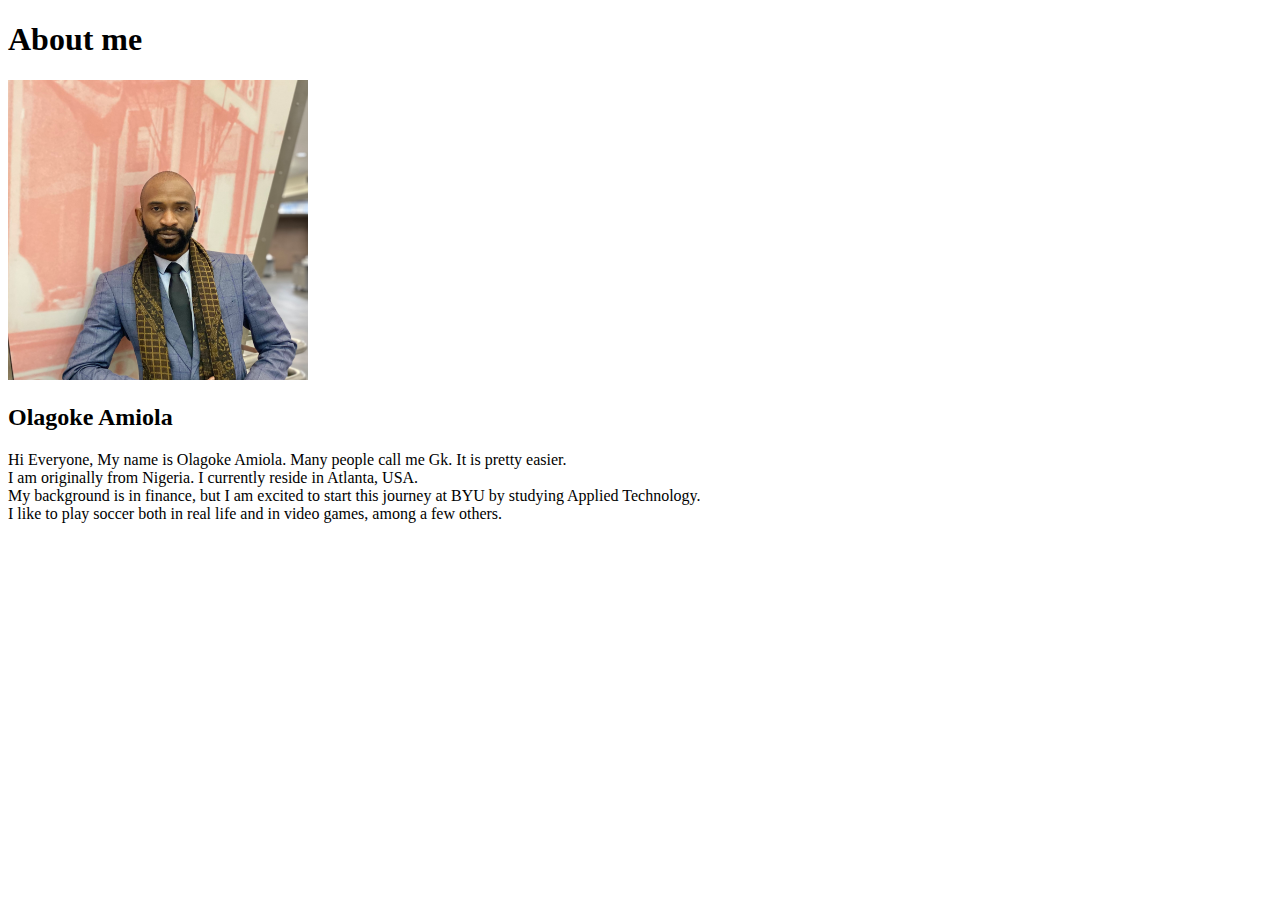
==== aboutme/index.html @ 4a7314d5 "first commit" ====
<!DOCTYPE html>
<html lang="en">
<head>
    <meta charset="UTF-8">
    <meta http-equiv="X-UA-Compatible" content="IE=edge">
    <meta name="viewport" content="width=device-width, initial-scale=1.0">
    <title>Document</title>
</head>
<body>
    <h1>About me</h1>
    
    <img src="images/myimage.jpeg" style="width: 300px; height: 300px;" />
    <h2>Olagoke Amiola</h2>
    <p>Hi Everyone, My name is Olagoke Amiola. Many people call me Gk. It is pretty easier.
        <br> I am originally from Nigeria. I currently reside in Atlanta, USA.
        <br> My background is in finance, but  I am excited to start this journey at BYU by studying Applied Technology.
        <br> I like to play soccer both in real life and in video games, among a few others. </p>
</body>

</html>
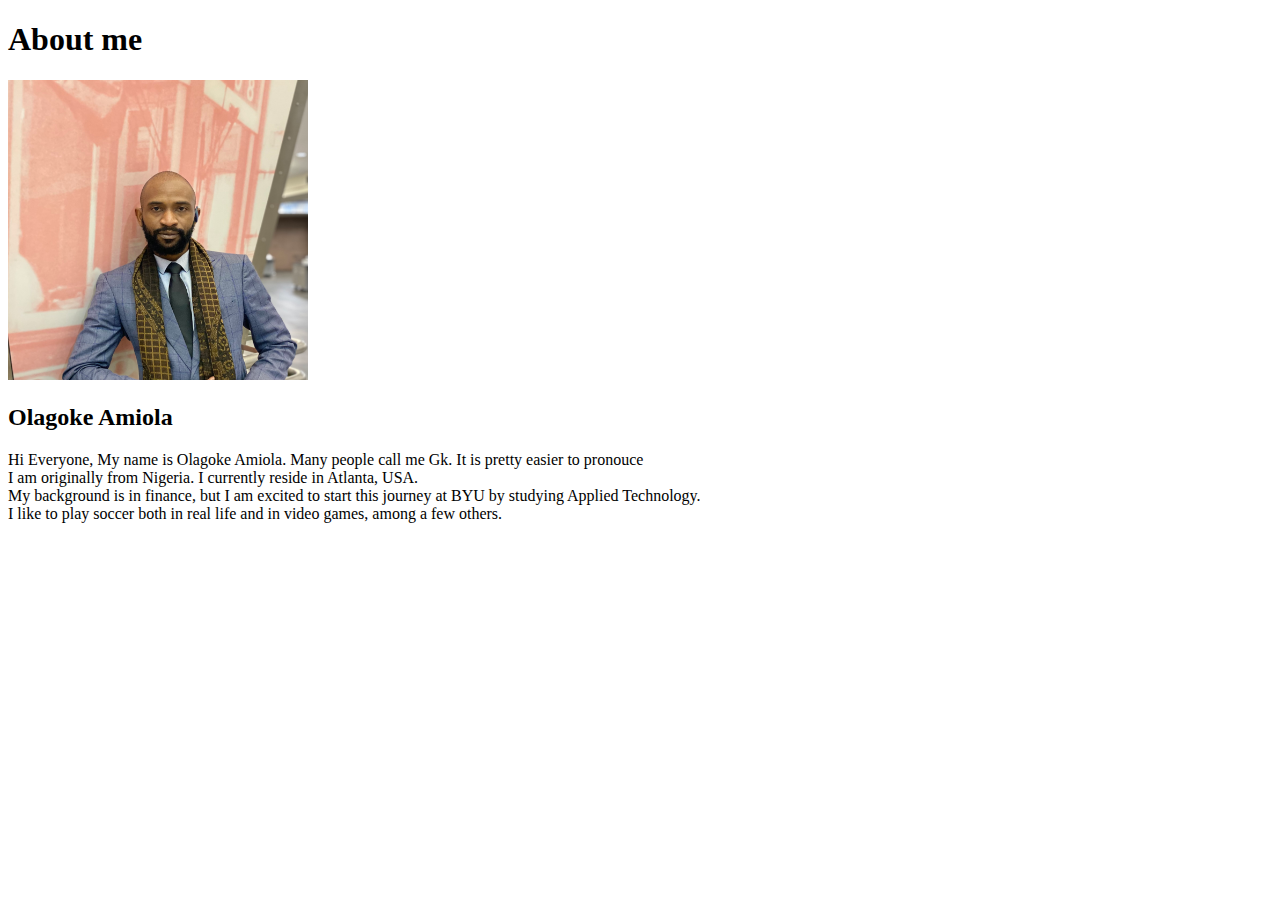
==== commit 6260c944: "Addition to my code" ====
--- a/aboutme/index.html
+++ b/aboutme/index.html
@@ -11,7 +11,7 @@
     
     <img src="images/myimage.jpeg" style="width: 300px; height: 300px;" />
     <h2>Olagoke Amiola</h2>
-    <p>Hi Everyone, My name is Olagoke Amiola. Many people call me Gk. It is pretty easier.
+    <p>Hi Everyone, My name is Olagoke Amiola. Many people call me Gk. It is pretty easier to pronouce
         <br> I am originally from Nigeria. I currently reside in Atlanta, USA.
         <br> My background is in finance, but  I am excited to start this journey at BYU by studying Applied Technology.
         <br> I like to play soccer both in real life and in video games, among a few others. </p>
